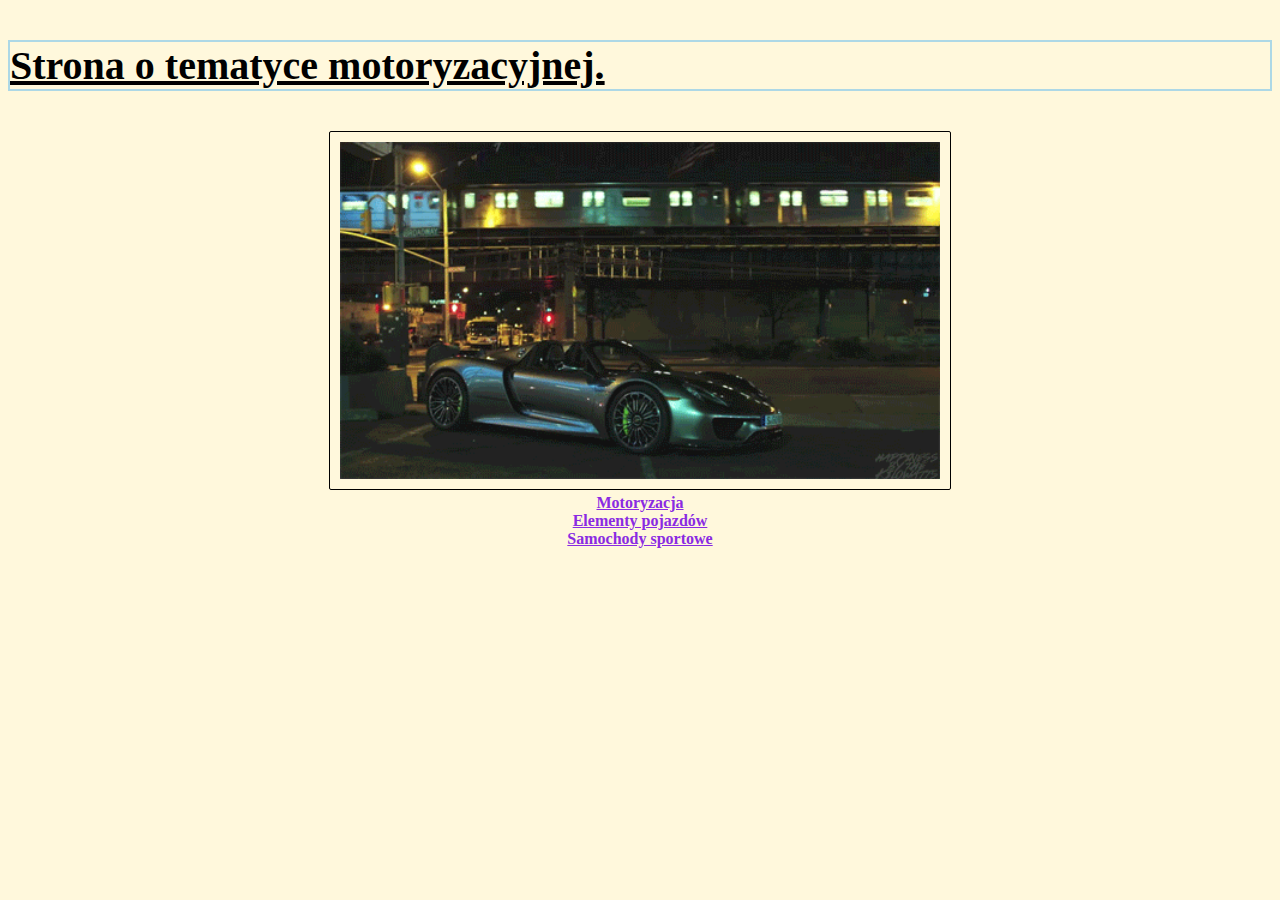
==== index.html @ 9cb2ea1a "Add files via upload" ====
<!DOCTYPE html>
<html lang="PL">
<head>
    <body class="index"></body>
    <link rel="stylesheet" href="style.css">
    <meta charset="UTF-8">
    <meta http-equiv="X-UA-Compatible" content="IE=edge">
    <meta name="viewport" content="width=device-width, initial-scale=1.0">
    <title>Motoryzacja jako pasja.</title>
    <h3>Strona o tematyce motoryzacyjnej.</h3>
    <center><img src="startpage.gif"></center>
    <center><a href="1.html">Motoryzacja</a></center>
    <center><a href="2.html">Elementy pojazdów</a></center>
    <center><a href="3.html">Samochody sportowe</a></center>
</head>
<body>
    
</body>
</html>
---- style.css ----
body {
    background-color: cornsilk;
} 
  .index img {
      border: 1px solid black;
      border-radius: 2px;
      padding: 10px;
      width: 600px;
  }
  .page1 img{
    border: 1px solid black;
    position:absolute;
    top:50%;
    left:30%;
    border-radius: 2px;
    padding: 5px;
    width: 600px;
  }
  .page1 p1{
    color: rgb(19, 19, 32);
    font-size: 90%;
    font-weight: bold;

  }
  .index h1 {
    color: blue;
  }
  .index h3 {
    color: black;
    font-size: 250%;
    font-style: inherit;
    font-weight: bold;
    border: 2px solid lightblue;
    text-decoration: underline;

  }
  .index a {
    font-weight: bold;
    color: blueviolet;
    border: 1px black;
  }
  .index p {
    color: violet;
    font-size: large;
    font-style: italic;
    font-weight: bold;
  
  }
  .page1 p{
    color: rgb(19, 19, 32);
    font-size: 90%;
    font-weight: bold;
    
  }
  .index h2 {
    font-weight: bold;
    font-size: 160%;
    font-style: initial;
    color: darkblue;
    border: 2px solid black;
  }
  .page1 h2{
    font-weight: bold;
    font-size: 160%;
    font-style: initial;
    color: darkblue;
    border: 2px solid black;
  }
  .page2 p{
    color: black;
    margin: 0;
    font-weight: bold;
    font-style: normal;
  }
  .page2 h3{
    color: darkred;
    font-weight: bold;
    font-style: italic;
    font-size: large;
  }
  .page2 img{
    border: 1px solid black;
    position:absolute;
    top:100%;
    left:30%;
    border-radius: 2px;
    padding: 5px;
    width: 600px;
  }
  .page2 h2{
    color: darkred;
    font-weight: bolder;
    font-variant-caps: titling-caps;
  }
  .elementy img{
    border: 1px solid black;
    position:absolute;
    top:100%;
    left:30%;
    border-radius: 2px;
    padding: 5px;
    width: 600px;
  }
  .elementy2 img{
    border: 1px solid black;
    position:absolute;
    top:200%;
    left:30%;
    border-radius: 2px;
    padding: 5px;
    width: 600px;
  }
  .elementy3 img{
    order: 1px solid black;
    position:absolute;
    top:20%;
    left:30%;
    border-radius: 2px;
    padding: 5px;
    width: 600px;
  }
  .page3 img{
    border: 1px solid black;
      border-radius: 2px;
      padding: 10px;
      width: 600px;
  }
  .page3 h2{
    color: aquamarine;
    font-weight: bolder;

  }
  .auto1 img{
    order: 1px solid black;
    position:absolute;
    top:40%;
    left: 10%;
    border-radius: 2px;
    padding: 5px;
    width: 600px;
    image-resolution: 300dpi;
  }
  .auto2 img{
    order: 1px solid black;
    position:absolute;
    top:40%;
    right:10%;
    border-radius: 2px;
    padding: 4px;
    width: 600px;
    image-resolution: 300dpi;

  }
  .page3 p{
    color: black;
    font-weight:  bold;
  }
  .page3 h3{
    color: darkred;
    font-weight: bold;
    font-style: italic;
    font-size: large;
  }
  .page2{background-color:azure;}
  .page3{background-color:lightblue;}
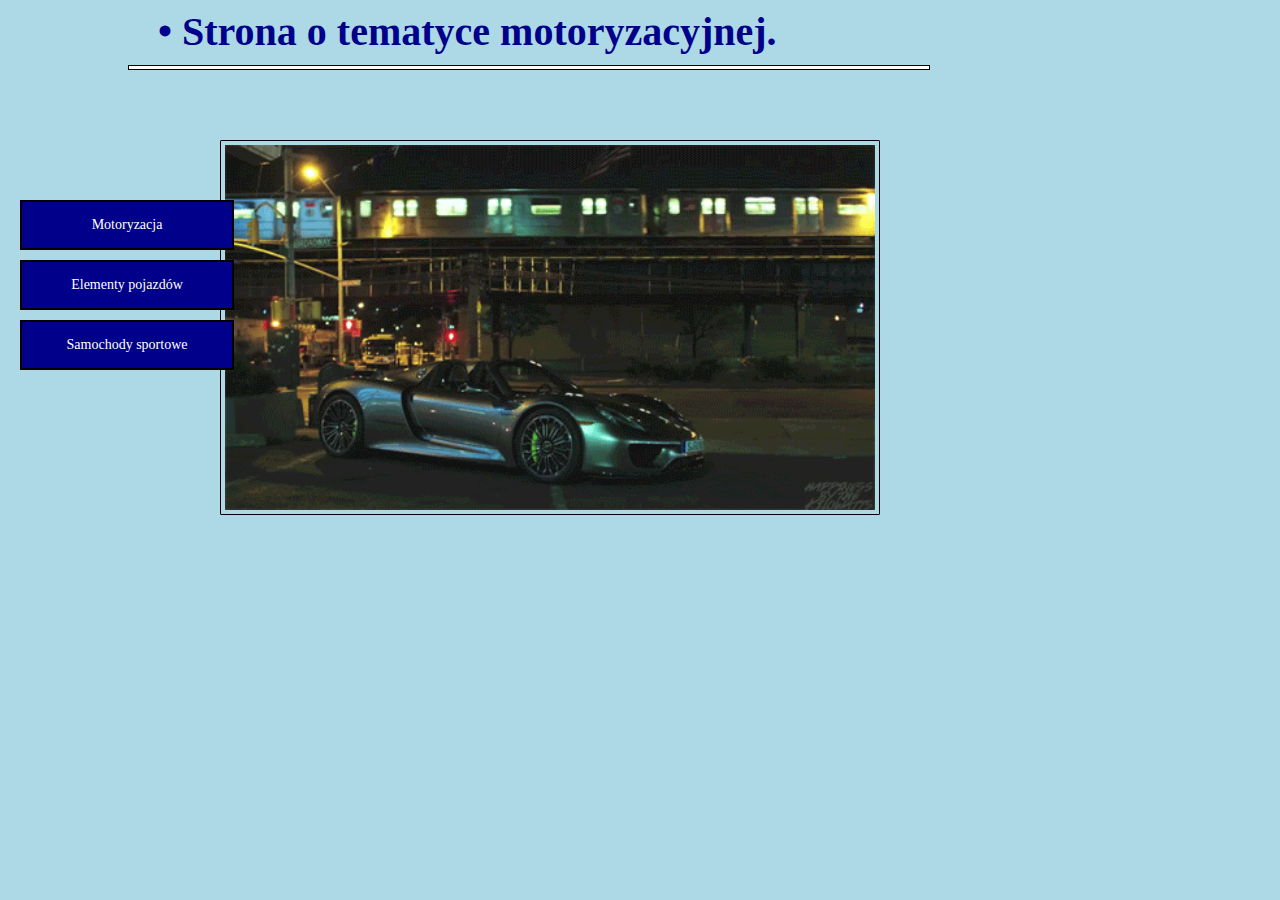
==== commit 95bbec47: "Add files via upload" ====
--- a/index.html
+++ b/index.html
@@ -7,11 +7,12 @@
     <meta http-equiv="X-UA-Compatible" content="IE=edge">
     <meta name="viewport" content="width=device-width, initial-scale=1.0">
     <title>Motoryzacja jako pasja.</title>
-    <h3>Strona o tematyce motoryzacyjnej.</h3>
-    <center><img src="startpage.gif"></center>
-    <center><a href="1.html">Motoryzacja</a></center>
-    <center><a href="2.html">Elementy pojazdów</a></center>
-    <center><a href="3.html">Samochody sportowe</a></center>
+    <h3>• Strona o tematyce motoryzacyjnej.</h3>
+    <div class="linia"></div>
+    <img src="startpage.gif">   
+        <a href="1.html" class="button">Motoryzacja</a>
+        <a href="2.html" class="button">Elementy pojazdów</a>
+        <a href="3.html" class="button">Samochody sportowe</a>
 </head>
 <body>
     
--- a/style.css
+++ b/style.css
@@ -1,11 +1,50 @@
 body {
-    background-color: cornsilk;
+    background-color: lightblue;
 } 
+  .linia{
+    max-width: 800px;
+    height: 3px;
+    background-color: #fff;
+    margin: 10px 120px;
+    border: 1px solid black;  
+  }
+  .button{
+    position: relative;
+    left:10px;
+    top:120px;
+    background-color: darkblue;
+    border: 2px solid black;
+    color: white;
+    padding: 15px 5px;
+    width: 200px;
+    text-decoration: none;
+    text-align: center;
+    font-size: 14px;
+    margin: 10px 2px;
+    display: block;
+    transition:all 0.3s;
+  }
+  .button:hover{
+    background-color: white;
+    border: 2px solid black;
+    color:lightblue;
+    padding: 15px 5px;
+    width: 200px;
+    text-decoration: none;
+    text-align: center  ;
+    display: block;
+    font-size: 16px;
+    margin: 4px 2px;
+  }
+  
   .index img {
       border: 1px solid black;
-      border-radius: 2px;
-      padding: 10px;
-      width: 600px;
+      border-radius: 1px;
+      padding: 4px;
+      width: 650px;
+      position: absolute;
+      right:400px;
+      top: 140px;
   }
   .page1 img{
     border: 1px solid black;
@@ -23,21 +62,20 @@
 
   }
   .index h1 {
-    color: blue;
+    color: white;
   }
   .index h3 {
-    color: black;
+    color: darkblue;
     font-size: 250%;
     font-style: inherit;
     font-weight: bold;
-    border: 2px solid lightblue;
-    text-decoration: underline;
-
+    border: 2px;
+    position:relative;
+    margin:5px 150px ;
   }
   .index a {
-    font-weight: bold;
-    color: blueviolet;
-    border: 1px black;
+    color: white;
+    text-decoration: none;
   }
   .index p {
     color: violet;
